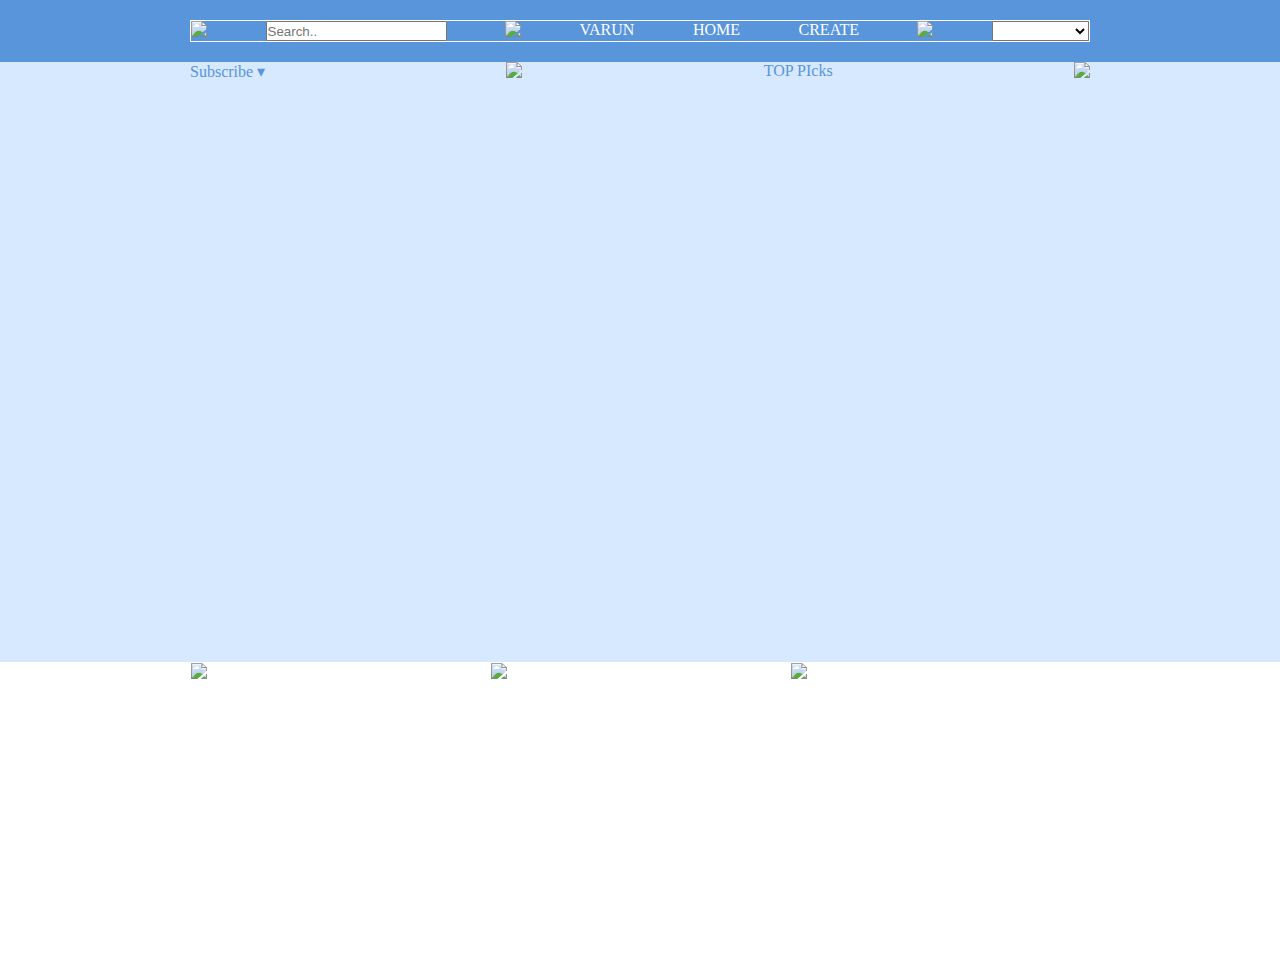
==== facebook home layout/facebook.html @ cfe7a13d "FACEBOOK HOME LAYOUT" ====
<!DOCTYPE html>
<html lang='en'>
  <head>
    <meta charset='UTF-8'/>
    <title>Some Web Page</title>
    <link rel='stylesheet' href='styles.css'/>
  </head>
  <body>
    <div class='menu-container'>
      <div class='menu'>
        <div class='logo'><img src='C:\Users\varun\Desktop\FSD\fb\logo.jpg'/></div>
      <input type="text" placeholder="Search.." />
      <div class='pic'><img src='C:\Users\varun\Desktop\FSD\fb\img.jpg'/></div>
        <div class='name'>VARUN</div>
        <div class='home'>HOME</div>
        <div class='create'>CREATE</div>
        <div class='help'><img src='C:\Users\varun\Desktop\FSD\fb\quick.jpg'/></div>
        <select name="settings">
            <option value="" ></option>
            <option value="groups">Your Groups</option>
            <option value="advt.">Advertising</option>
            <option value="log">Activity Log</option>
            <option value="settins">settins</option>
            <option value="out">LOG OUt</option>
          </select>
      </div>
    </div>
    <div class='header-container'>
            <div class='header'>
              <div class='subscribe'>Subscribe &#9662;</div>
              <div class='logo'><img src='C:\Users\varun\Desktop\FSD\fb\neewsfeed.jpg'/></div>
              <div class="top">TOP PIcks</div>
              <div class='chat'><img src='C:\Users\varun\Desktop\FSD\fb\chat.jpg'/></div>
            </div>
          </div>
          <div class='photo-grid-container'>
                <div class='photo-grid'>
                  <div class='photo-grid-item first-item'>
                    <img src='images/one.svg'/>
                  </div>
                  <div class='photo-grid-item'>
                    <img src='images/two.svg'/>
                  </div>
                  <div class='photo-grid-item'>
                    <img src='images/three.svg'/>
                  </div>
                </div>
              </div>
              
  </body>
</html>
---- facebook home layout/styles.css ----
* {
  margin: 0;
  padding: 0;
  box-sizing: border-box;
}

.menu-container {
  color: #fff;
  background-color: #5995DA;  /* Blue */
  padding: 20px 0;
  display: flex;
  justify-content: center;
}
.logo{
  align-content: flex-start;
}

.menu {
  border: 1px solid #fff;  /* For debugging */
  width: 900px;
  display: flex;
  justify-content: space-between;
}
.header-container {
    color: #5995DA;
    background-color: #D6E9FE;
    display: flex;
    justify-content: center;
  }
  
  .header {
    width: 900px;
    height: 600px;
    display: flex;
    justify-content: space-between;
    align-items: stretch;
  }
  .photo-grid-container {
    display: flex;
    justify-content: center;
  }
  
  .photo-grid {
    width: 900px;
    flex-wrap: wrap;
    display: flex;
    flex-direction: row;
  align-items: center;
    justify-content: center;
  }
  
  .photo-grid-item {
    border: 1px solid #fff;
    width: 300px;
    height: 300px;
  }
 .chat, .subscribe {
    align-self: stretch;
    margin-bottom: 20px;
  }
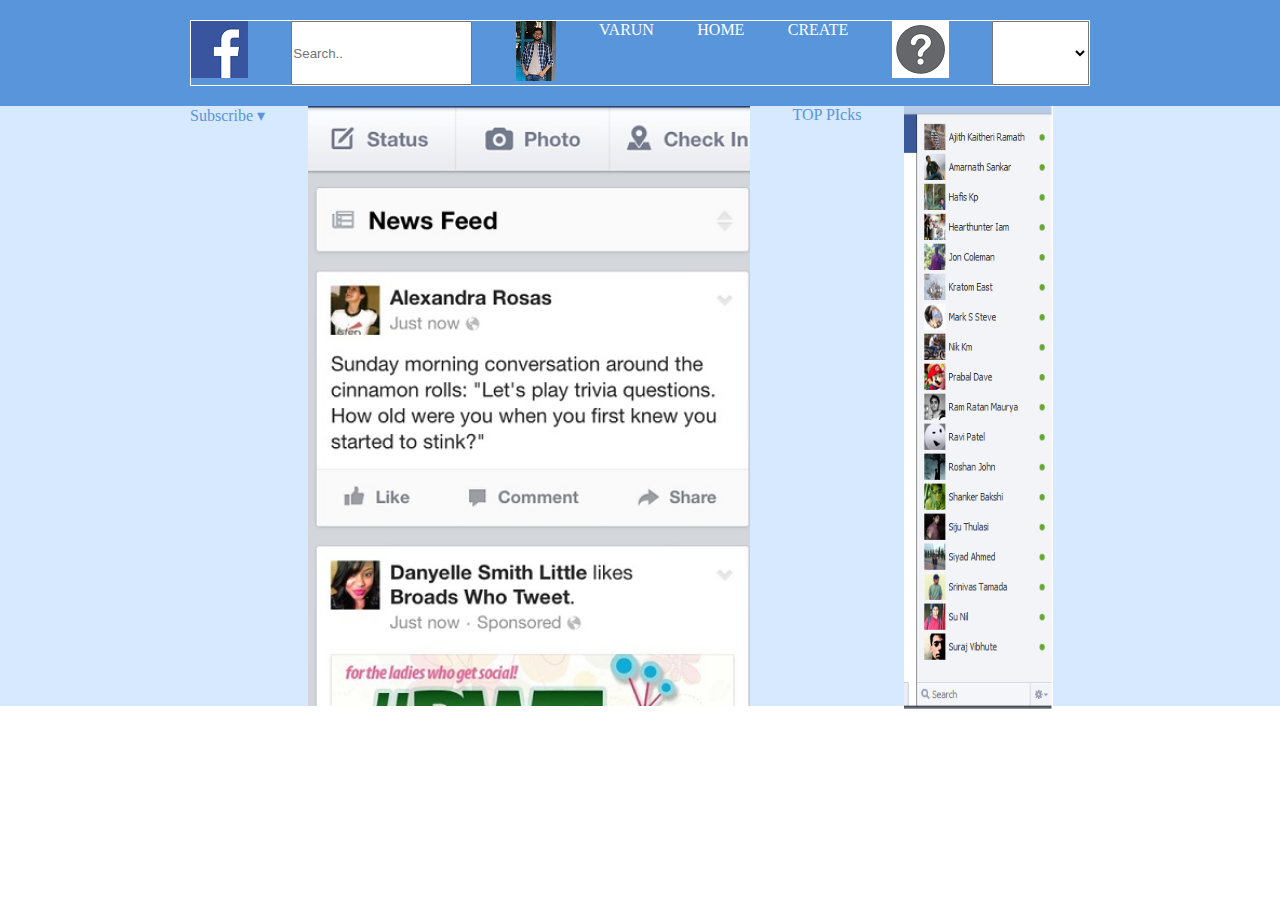
==== commit 0b593ee2: "FACEBOOK HOME LAYOUT" ====
--- a/facebook home layout/facebook.html
+++ b/facebook home layout/facebook.html
@@ -8,13 +8,13 @@
   <body>
     <div class='menu-container'>
       <div class='menu'>
-        <div class='logo'><img src='C:\Users\varun\Desktop\FSD\fb\logo.jpg'/></div>
+        <div class='logo'><img src='images\logo.jpg'/></div>
       <input type="text" placeholder="Search.." />
-      <div class='pic'><img src='C:\Users\varun\Desktop\FSD\fb\img.jpg'/></div>
+      <div class='pic'><img src='images\img.jpg'/></div>
         <div class='name'>VARUN</div>
         <div class='home'>HOME</div>
         <div class='create'>CREATE</div>
-        <div class='help'><img src='C:\Users\varun\Desktop\FSD\fb\quick.jpg'/></div>
+        <div class='help'><img src='images\quick.jpg'/></div>
         <select name="settings">
             <option value="" ></option>
             <option value="groups">Your Groups</option>
@@ -28,24 +28,10 @@
     <div class='header-container'>
             <div class='header'>
               <div class='subscribe'>Subscribe &#9662;</div>
-              <div class='logo'><img src='C:\Users\varun\Desktop\FSD\fb\neewsfeed.jpg'/></div>
+              <div class='logo'><img src='images\neewsfeed.jpg' height="100%"/></div>
               <div class="top">TOP PIcks</div>
-              <div class='chat'><img src='C:\Users\varun\Desktop\FSD\fb\chat.jpg'/></div>
+              <div class='chat'><img src='images\chat.jpg' height="105%" width="80%"/></div>
             </div>
           </div>
-          <div class='photo-grid-container'>
-                <div class='photo-grid'>
-                  <div class='photo-grid-item first-item'>
-                    <img src='images/one.svg'/>
-                  </div>
-                  <div class='photo-grid-item'>
-                    <img src='images/two.svg'/>
-                  </div>
-                  <div class='photo-grid-item'>
-                    <img src='images/three.svg'/>
-                  </div>
-                </div>
-              </div>
-              
   </body>
 </html>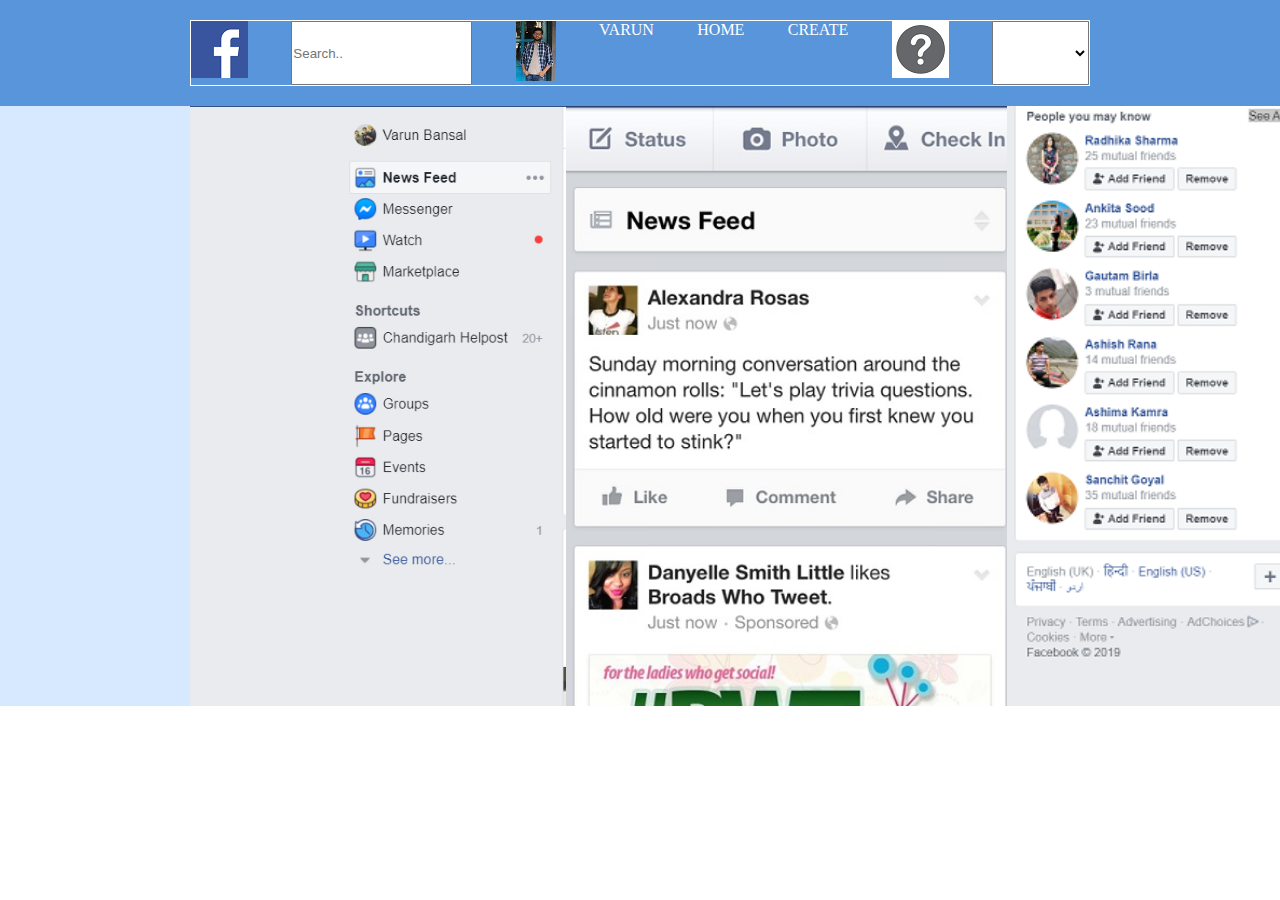
==== commit ef42a2ba: "FACEBOOK HOME LAYOUT" ====
--- a/facebook home layout/facebook.html
+++ b/facebook home layout/facebook.html
@@ -11,9 +11,11 @@
         <div class='logo'><img src='images\logo.jpg'/></div>
       <input type="text" placeholder="Search.." />
       <div class='pic'><img src='images\img.jpg'/></div>
+      
         <div class='name'>VARUN</div>
         <div class='home'>HOME</div>
         <div class='create'>CREATE</div>
+   
         <div class='help'><img src='images\quick.jpg'/></div>
         <select name="settings">
             <option value="" ></option>
@@ -27,9 +29,9 @@
     </div>
     <div class='header-container'>
             <div class='header'>
-              <div class='subscribe'>Subscribe &#9662;</div>
+              <div class='subscribe'><img src='images\basic.jpg' height="100%"/></div>
               <div class='logo'><img src='images\neewsfeed.jpg' height="100%"/></div>
-              <div class="top">TOP PIcks</div>
+              <div class="top"><img src='images\toppicks.jpg' height="100%"/></div>
               <div class='chat'><img src='images\chat.jpg' height="105%" width="80%"/></div>
             </div>
           </div>
--- a/facebook home layout/styles.css
+++ b/facebook home layout/styles.css
@@ -3,7 +3,6 @@
   padding: 0;
   box-sizing: border-box;
 }
-
 .menu-container {
   color: #fff;
   background-color: #5995DA;  /* Blue */
@@ -14,7 +13,6 @@
 .logo{
   align-content: flex-start;
 }
-
 .menu {
   border: 1px solid #fff;  /* For debugging */
   width: 900px;
@@ -26,8 +24,7 @@
     background-color: #D6E9FE;
     display: flex;
     justify-content: center;
-  }
-  
+}
   .header {
     width: 900px;
     height: 600px;
@@ -39,7 +36,6 @@
     display: flex;
     justify-content: center;
   }
-  
   .photo-grid {
     width: 900px;
     flex-wrap: wrap;
@@ -47,14 +43,9 @@
     flex-direction: row;
   align-items: center;
     justify-content: center;
-  }
-  
+  } 
   .photo-grid-item {
     border: 1px solid #fff;
     width: 300px;
     height: 300px;
-  }
- .chat, .subscribe {
-    align-self: stretch;
-    margin-bottom: 20px;
   }